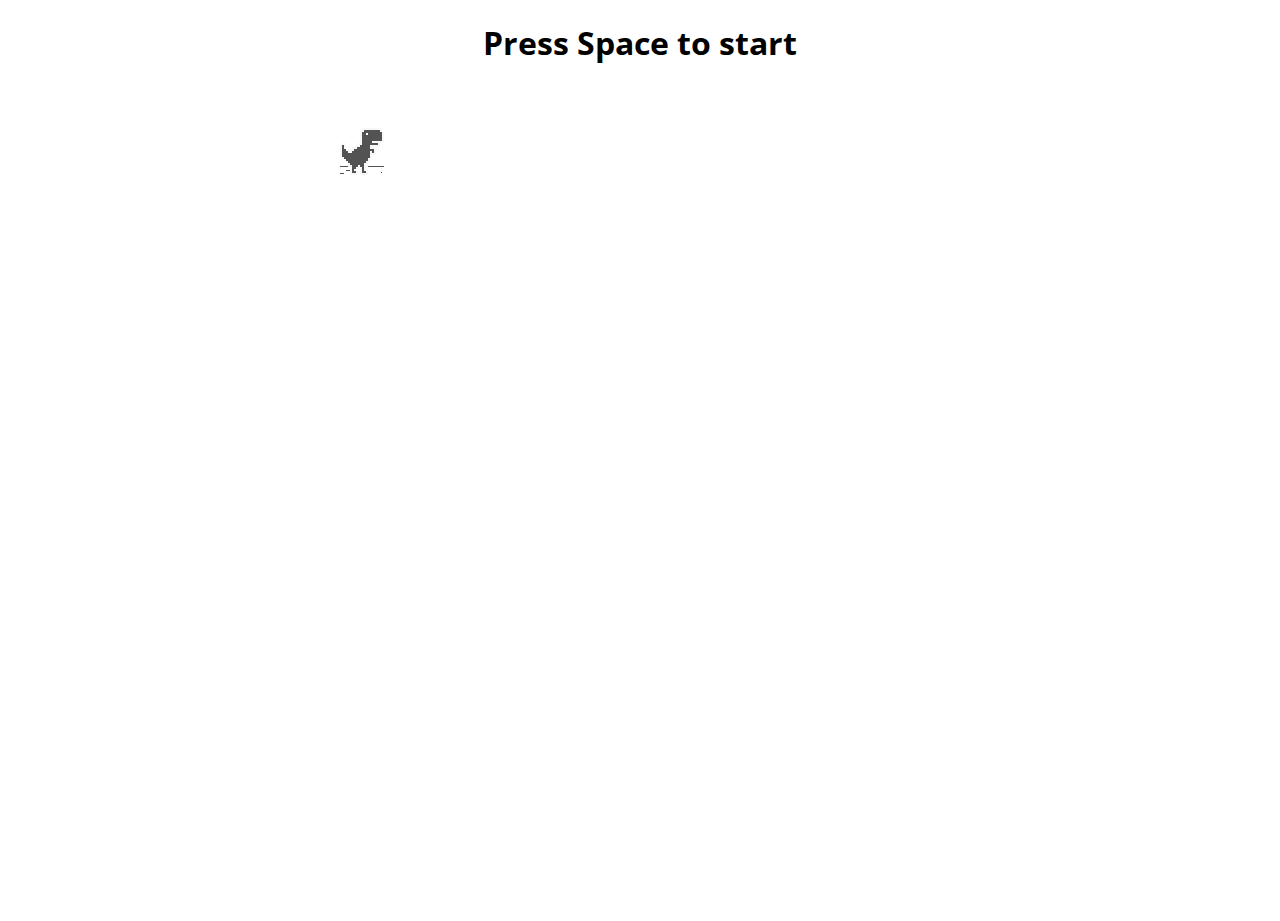
==== index.html @ 9058f198 "initial commit" ====
<!doctype html>
<html>

<head>
    <meta charset="utf-8">
    <meta name="viewport" content="width=device-width, initial-scale=1.0,maximum-scale=1.0, user-scalable=no">
    <title >chrome easter egg: t-rex runner</title>
    <link rel="stylesheet" href="index.css">
    <link href="https://fonts.googleapis.com/css?family=Open+Sans" rel="stylesheet"> 
    <script src="index.js"></script>
</head>

<body id="t" class="offline">
    <div id="messageBox" class="sendmessage">
         <h1 style="text-align: center;font-family: 'Open Sans', sans-serif;">Press Space to start</h1>
         <div class="niokbutton" onclick="okbuttonsend()"></div>
    </div>
    <div id="main-frame-error" class="interstitial-wrapper">
        <div id="main-content">
            <div class="icon icon-offline" alt=""></div>
        </div>
        <div id="offline-resources">
            <img id="offline-resources-1x" src="assets/default_100_percent/100-offline-sprite.png">
            <img id="offline-resources-2x" src="assets/default_200_percent/200-offline-sprite.png">
            <template id="audio-resources">
                <audio id="offline-sound-press" src="[data-uri]"></audio>
                <audio id="offline-sound-hit" src="[data-uri]"></audio>
                <audio id="offline-sound-reached" src="[data-uri]"></audio>
            </template>
        </div>
    </div>
</body>

<script>
    document.onkeydown = function(evt) {
    evt = evt || window.event;
    if (evt.keyCode == 32) {
        var box = document.getElementById("messageBox");
        box.style.visibility="hidden";
    }
};
</script>
    
</html>
---- index.css ----
/* Copyright 2013 The Chromium Authors. All rights reserved.
 * Use of this source code is governed by a BSD-style license that can be
 * found in the LICENSE file. */

html, body {
  padding: 0;
  margin: 0;
  width: 100%;
  height: 100%;
}

.icon {
  -webkit-user-select: none;
  user-select: none;
  display: inline-block;
}

.icon-offline {
  content: -webkit-image-set( url(assets/default_100_percent/100-error-offline.png) 1x, url(assets/default_200_percent/200-error-offline.png) 2x);
  position: relative;
}

.hidden {
  display: none;
}


/* Offline page */

.offline .interstitial-wrapper {
  color: #2b2b2b;
  font-size: 1em;
  line-height: 1.55;
  margin: 0 auto;
  max-width: 600px;
  padding-top: 100px;
  width: 100%;
}

.offline .runner-container {
  height: 150px;
  max-width: 600px;
  overflow: hidden;
  position: absolute;
  top: 35px;
  width: 44px;
}

.offline .runner-canvas {
  height: 150px;
  max-width: 600px;
  opacity: 1;
  overflow: hidden;
  position: absolute;
  top: 0;
  z-index: 2;
}

.offline .controller {
  background: rgba(247, 247, 247, .1);
  height: 100vh;
  left: 0;
  position: absolute;
  top: 0;
  width: 100vw;
  z-index: 1;
}

#offline-resources {
  display: none;
}

@media (max-width: 420px) {
  .suggested-left > #control-buttons, .suggested-right > #control-buttons {
    float: none;
  }
  .snackbar {
    left: 0;
    bottom: 0;
    width: 100%;
    border-radius: 0;
  }
}

@media (max-height: 350px) {
  h1 {
    margin: 0 0 15px;
  }
  .icon-offline {
    margin: 0 0 10px;
  }
  .interstitial-wrapper {
    margin-top: 5%;
  }
  .nav-wrapper {
    margin-top: 30px;
  }
}

@media (min-width: 600px) and (max-width: 736px) and (orientation: landscape) {
  .offline .interstitial-wrapper {
    margin-left: 0;
    margin-right: 0;
  }
}

@media (min-width: 420px) and (max-width: 736px) and (min-height: 240px) and (max-height: 420px) and (orientation:landscape) {
  .interstitial-wrapper {
    margin-bottom: 100px;
  }
}

@media (min-height: 240px) and (orientation: landscape) {
  .offline .interstitial-wrapper {
    margin-bottom: 90px;
  }
  .icon-offline {
    margin-bottom: 20px;
  }
}

@media (max-height: 320px) and (orientation: landscape) {
  .icon-offline {
    margin-bottom: 0;
  }
  .offline .runner-container {
    top: 10px;
  }
}

@media (max-width: 240px) {
  .interstitial-wrapper {
    overflow: inherit;
    padding: 0 8px;
  }
}
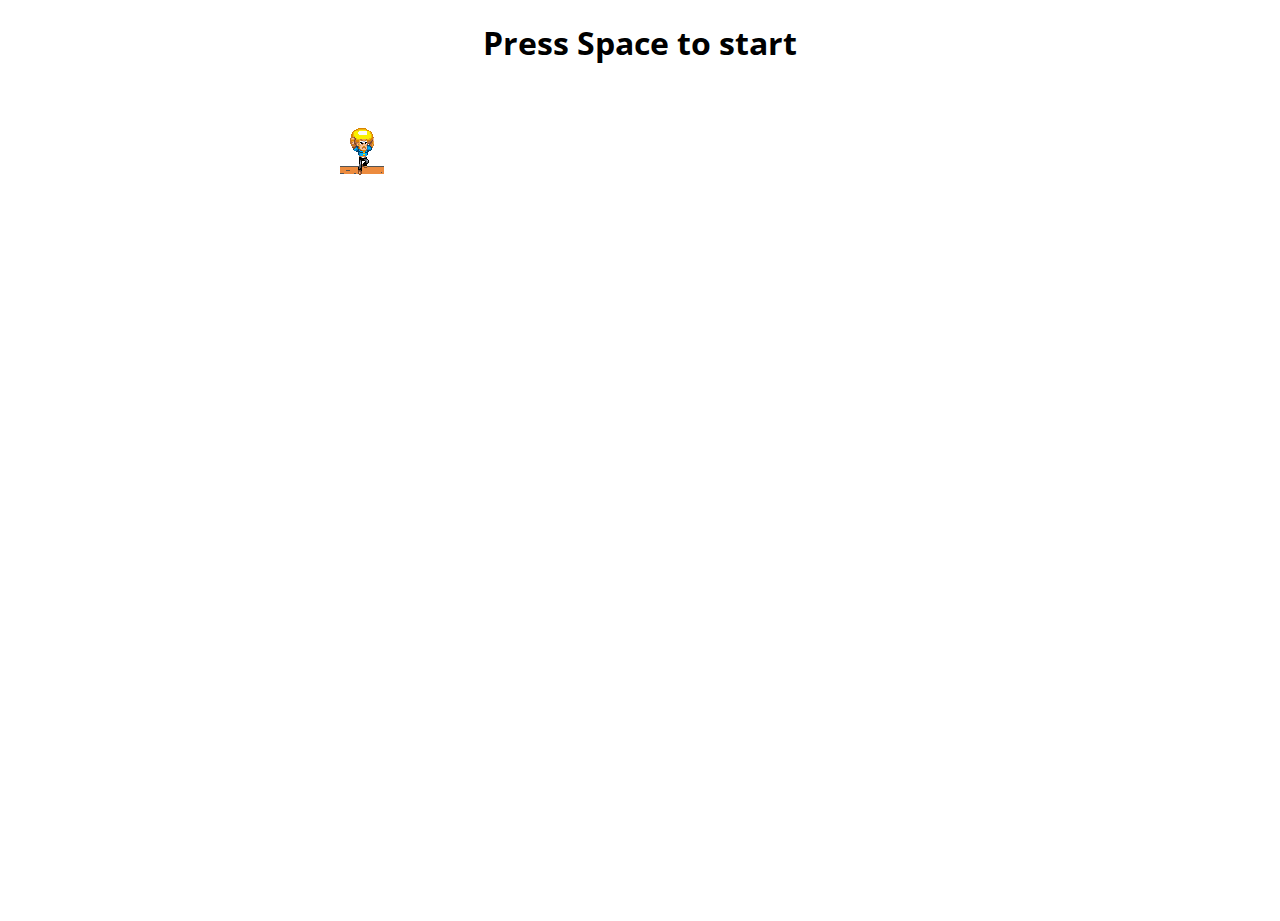
==== commit b5595405: "menambah audio" ====
--- a/index.html
+++ b/index.html
@@ -1,44 +1,51 @@
-<!doctype html>
+<!DOCTYPE html>
 <html>
+  <head>
+    <meta charset="utf-8" />
+    <meta name="viewport" content="width=device-width, initial-scale=1.0,maximum-scale=1.0, user-scalable=no" />
+    <title>chrome easter egg: t-rex runner</title>
+    <link rel="stylesheet" href="index.css" />
+    <link href="https://fonts.googleapis.com/css?family=Open+Sans" rel="stylesheet" />
+    <script src="index.js"></script>
+  </head>
 
-<head>
-    <meta charset="utf-8">
-    <meta name="viewport" content="width=device-width, initial-scale=1.0,maximum-scale=1.0, user-scalable=no">
-    <title >chrome easter egg: t-rex runner</title>
-    <link rel="stylesheet" href="index.css">
-    <link href="https://fonts.googleapis.com/css?family=Open+Sans" rel="stylesheet"> 
-    <script src="index.js"></script>
-</head>
-
-<body id="t" class="offline">
+  <body id="t" class="offline">
     <div id="messageBox" class="sendmessage">
-         <h1 style="text-align: center;font-family: 'Open Sans', sans-serif;">Press Space to start</h1>
-         <div class="niokbutton" onclick="okbuttonsend()"></div>
+      <h1 style="text-align: center; font-family: 'Open Sans', sans-serif">Press Space to start</h1>
+      <div class="niokbutton" onclick="okbuttonsend()"></div>
     </div>
     <div id="main-frame-error" class="interstitial-wrapper">
-        <div id="main-content">
-            <div class="icon icon-offline" alt=""></div>
-        </div>
-        <div id="offline-resources">
-            <img id="offline-resources-1x" src="assets/default_100_percent/100-offline-sprite.png">
-            <img id="offline-resources-2x" src="assets/default_200_percent/200-offline-sprite.png">
-            <template id="audio-resources">
-                <audio id="offline-sound-press" src="[data-uri]"></audio>
-                <audio id="offline-sound-hit" src="[data-uri]"></audio>
-                <audio id="offline-sound-reached" src="[data-uri]"></audio>
-            </template>
-        </div>
+      <div id="main-content">
+        <div class="icon icon-offline" alt=""></div>
+      </div>
+      <div id="offline-resources">
+        <img id="offline-resources-1x" src="assets/default_100_percent/100-offline-sprite.png" />
+        <img id="offline-resources-2x" src="assets/default_200_percent/200-offline-sprite.png" />
+        <template id="audio-resources">
+          <audio
+            id="offline-sound-press"
+            src="[data-uri]"
+          ></audio>
+          <audio
+            id="offline-sound-hit"
+            src="[data-uri]"
+          ></audio>
+          <audio
+            id="offline-sound-reached"
+            src="[data-uri]"
+          ></audio>
+        </template>
+      </div>
     </div>
-</body>
+  </body>
 
-<script>
-    document.onkeydown = function(evt) {
-    evt = evt || window.event;
-    if (evt.keyCode == 32) {
-        var box = document.getElementById("messageBox");
-        box.style.visibility="hidden";
-    }
-};
-</script>
-    
+  <script>
+    document.onkeydown = function (evt) {
+      evt = evt || window.event;
+      if (evt.keyCode == 32) {
+        var box = document.getElementById('messageBox');
+        box.style.visibility = 'hidden';
+      }
+    };
+  </script>
 </html>
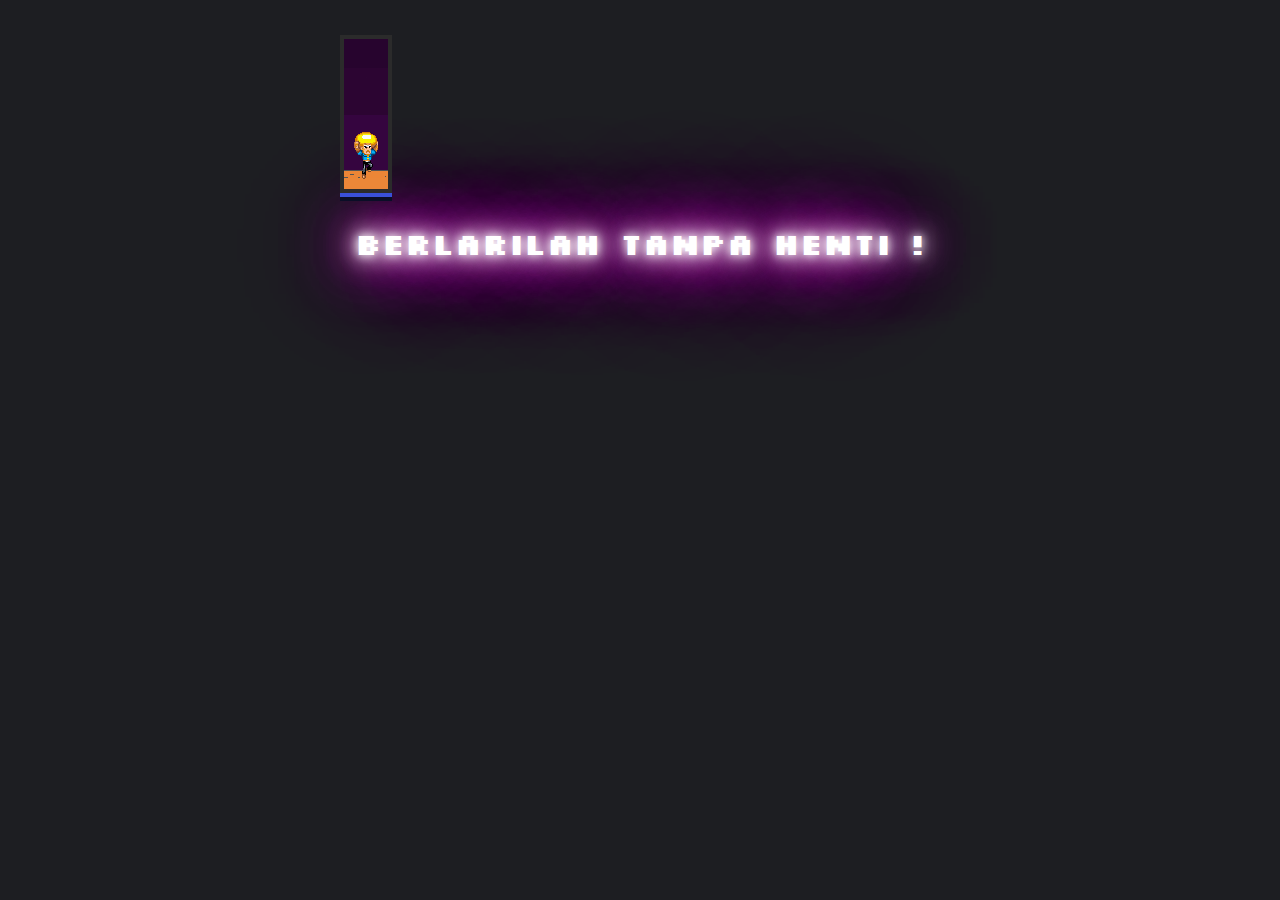
==== commit 37031d5d: "mengubah asset 8, menambah img dan font" ====
--- a/index.html
+++ b/index.html
@@ -11,7 +11,6 @@
 
   <body id="t" class="offline">
     <div id="messageBox" class="sendmessage">
-      <h1 style="text-align: center; font-family: 'Open Sans', sans-serif">Press Space to start</h1>
       <div class="niokbutton" onclick="okbuttonsend()"></div>
     </div>
     <div id="main-frame-error" class="interstitial-wrapper">
@@ -36,6 +35,9 @@
           ></audio>
         </template>
       </div>
+      <div class="JUDUL">
+        <h1>BERLARILAH TANPA HENTI !</h1>
+      </div>
     </div>
   </body>
 
--- a/index.css
+++ b/index.css
@@ -2,11 +2,35 @@
  * Use of this source code is governed by a BSD-style license that can be
  * found in the LICENSE file. */
 
-html, body {
+/* Box1 */
+@font-face {
+  font-family: 'pixelfont';
+  src: url('font/slkscrb-webfont.woff2') format('woff2'), url('font/slkscrb-webfont.woff') format('woff');
+  font-weight: normal;
+  font-style: normal;
+}
+
+.box1 {
+  height: 100px;
+  width: 400px;
+  background-color: rgb(255, 204, 128, 0.5);
+  z-index: 100;
+  display: block;
+  text-align: center;
+}
+
+.box1 h3 {
+  padding: none;
+  margin: none;
+}
+
+html,
+body {
   padding: 0;
   margin: 0;
   width: 100%;
   height: 100%;
+  background-color: rgb(29, 30, 34);
 }
 
 .icon {
@@ -16,14 +40,13 @@
 }
 
 .icon-offline {
-  content: -webkit-image-set( url(assets/default_100_percent/100-error-offline.png) 1x, url(assets/default_200_percent/200-error-offline.png) 2x);
+  content: -webkit-image-set(url(assets/default_100_percent/100-error-offline.png) 1x, url(assets/default_200_percent/200-error-offline.png) 2x);
   position: relative;
 }
 
 .hidden {
   display: none;
 }
-
 
 /* Offline page */
 
@@ -44,6 +67,9 @@
   position: absolute;
   top: 35px;
   width: 44px;
+  border: 4px solid;
+  box-shadow: 0px 4px 0 #3a50d9, 0px 8px 0 #0a0e27;
+  background-image: url(img/background.png);
 }
 
 .offline .runner-canvas {
@@ -57,7 +83,7 @@
 }
 
 .offline .controller {
-  background: rgba(247, 247, 247, .1);
+  background: rgba(247, 247, 247, 0.1);
   height: 100vh;
   left: 0;
   position: absolute;
@@ -70,8 +96,16 @@
   display: none;
 }
 
+.interstitial-wrapper .JUDUL {
+  text-align: center;
+  font-family: 'pixelfont', fantasy, sans-serif;
+  color: white;
+  text-shadow: 0 0 10px #fff, 0 0 20px #fff, 0 0 30px #fff, 0 0 40px #ff00de, 0 0 70px #ff00de, 0 0 80px #ff00de, 0 0 100px #ff00de, 0 0 150px #ff00de;
+}
+
 @media (max-width: 420px) {
-  .suggested-left > #control-buttons, .suggested-right > #control-buttons {
+  .suggested-left > #control-buttons,
+  .suggested-right > #control-buttons {
     float: none;
   }
   .snackbar {
@@ -104,7 +138,7 @@
   }
 }
 
-@media (min-width: 420px) and (max-width: 736px) and (min-height: 240px) and (max-height: 420px) and (orientation:landscape) {
+@media (min-width: 420px) and (max-width: 736px) and (min-height: 240px) and (max-height: 420px) and (orientation: landscape) {
   .interstitial-wrapper {
     margin-bottom: 100px;
   }
@@ -133,4 +167,4 @@
     overflow: inherit;
     padding: 0 8px;
   }
-}+}
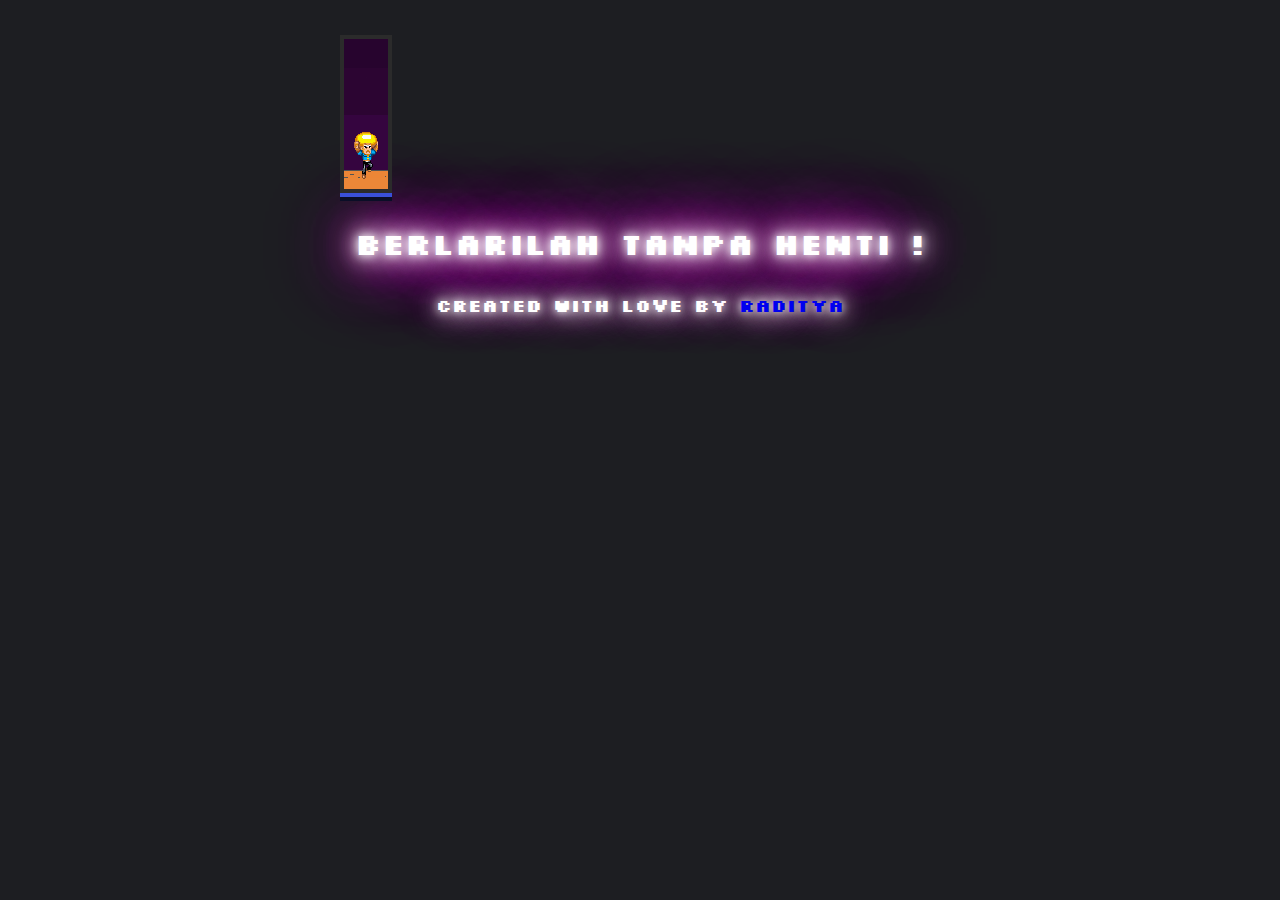
==== commit 8f9b421d: "menambahkan link instagram dan pembuat" ====
--- a/index.html
+++ b/index.html
@@ -38,6 +38,9 @@
       <div class="JUDUL">
         <h1>BERLARILAH TANPA HENTI !</h1>
       </div>
+      <div class="penutup">
+        <h3>Created with love by <a href="https://www.instagram.com/yah_radit/" class="ig">Raditya</a></h3>
+      </div>
     </div>
   </body>
 
--- a/index.css
+++ b/index.css
@@ -100,7 +100,23 @@
   text-align: center;
   font-family: 'pixelfont', fantasy, sans-serif;
   color: white;
-  text-shadow: 0 0 10px #fff, 0 0 20px #fff, 0 0 30px #fff, 0 0 40px #ff00de, 0 0 70px #ff00de, 0 0 80px #ff00de, 0 0 100px #ff00de, 0 0 150px #ff00de;
+  text-shadow: 0 0 10px #fff, 0 0 20px #fff, 0 0 30px #fff, 0 0 40px #ff00de, 0 0 70px #ff00de, 0 0 80px #ff00de, 0 0 100px #ff00de;
+}
+
+.interstitial-wrapper .penutup {
+  text-align: center;
+  font-family: 'pixelfont', fantasy, sans-serif;
+  color: white;
+  text-shadow: 0 0 10px #fff, 0 0 20px #fff, 0 0 30px #fff, 0 0 40px #ff00de;
+}
+
+.interstitial-wrapper .penutup a {
+  text-decoration: none;
+}
+
+.interstitial-wrapper.penutup a :hover {
+  color: white;
+  text-shadow: 0 0 10px #fff, 0 0 20px #fff, 0 0 30px #fff, 0 0 40px #0066ff, 0 0 70px #0066ff, 0 0 80px #0066ff, 0 0 100px #0066ff;
 }
 
 @media (max-width: 420px) {
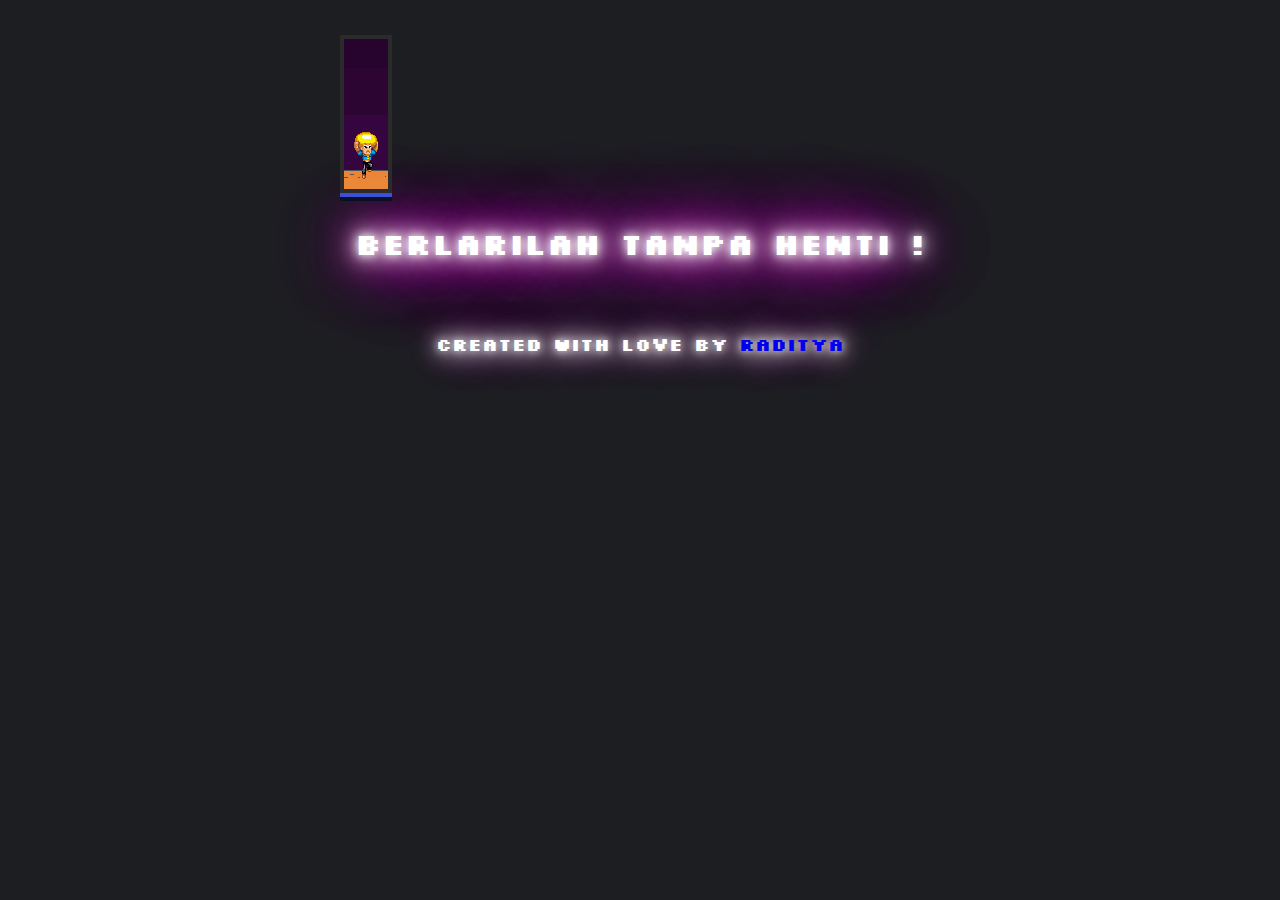
==== commit b0228814: "mengubah title dan icon" ====
--- a/index.html
+++ b/index.html
@@ -3,7 +3,8 @@
   <head>
     <meta charset="utf-8" />
     <meta name="viewport" content="width=device-width, initial-scale=1.0,maximum-scale=1.0, user-scalable=no" />
-    <title>chrome easter egg: t-rex runner</title>
+    <link rel="icon" href="img/icon.png" />
+    <title>JUST RUN</title>
     <link rel="stylesheet" href="index.css" />
     <link href="https://fonts.googleapis.com/css?family=Open+Sans" rel="stylesheet" />
     <script src="index.js"></script>
--- a/index.css
+++ b/index.css
@@ -104,6 +104,7 @@
 }
 
 .interstitial-wrapper .penutup {
+  margin-top: 60px;
   text-align: center;
   font-family: 'pixelfont', fantasy, sans-serif;
   color: white;
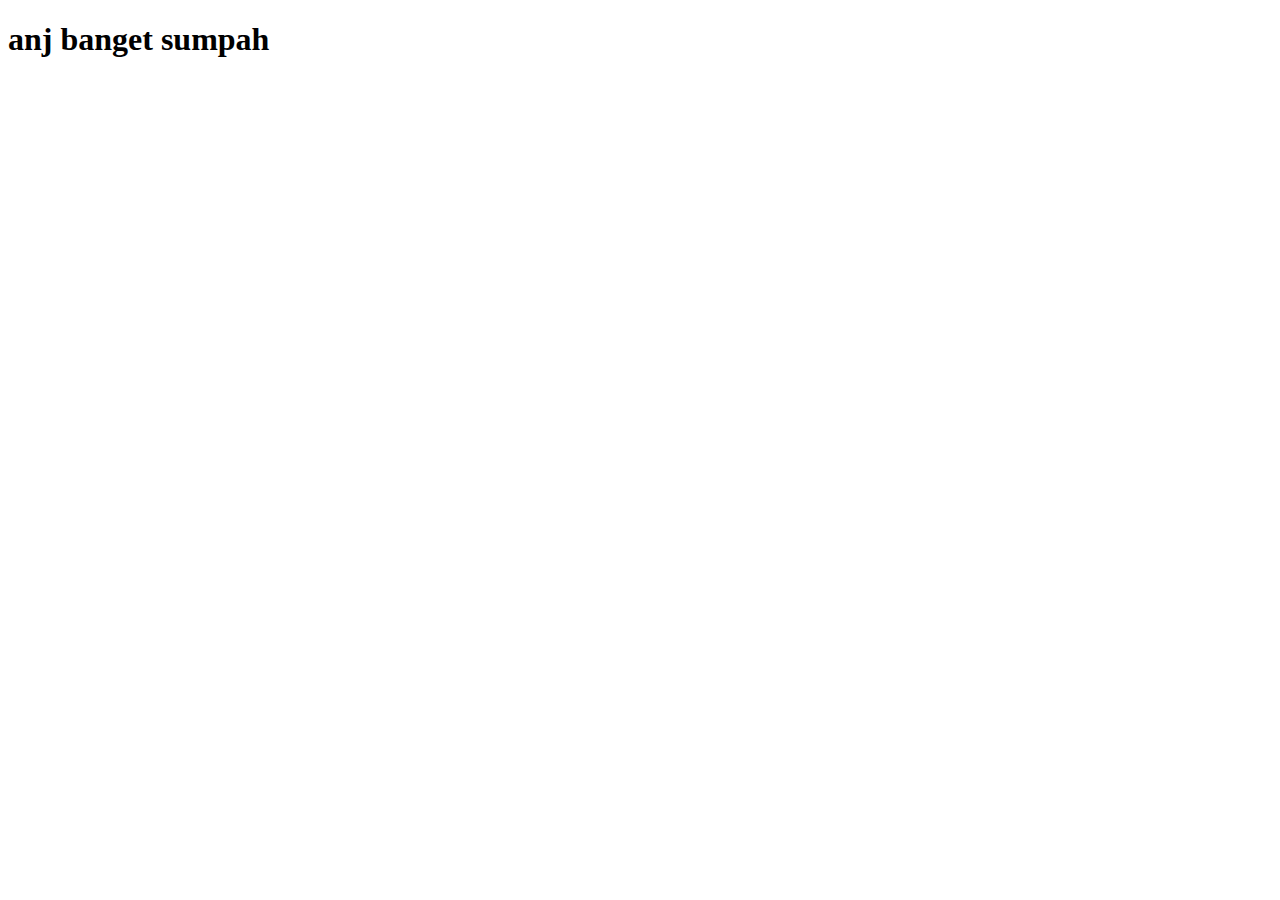
==== commit b46f21ae: "ubah nama file" ====
--- a/index.html
+++ b/index.html
@@ -1,57 +1,12 @@
 <!DOCTYPE html>
-<html>
+<html lang="en">
   <head>
-    <meta charset="utf-8" />
-    <meta name="viewport" content="width=device-width, initial-scale=1.0,maximum-scale=1.0, user-scalable=no" />
-    <link rel="icon" href="img/icon.png" />
-    <title>JUST RUN</title>
-    <link rel="stylesheet" href="index.css" />
-    <link href="https://fonts.googleapis.com/css?family=Open+Sans" rel="stylesheet" />
-    <script src="index.js"></script>
+    <meta charset="UTF-8" />
+    <meta http-equiv="X-UA-Compatible" content="IE=edge" />
+    <meta name="viewport" content="width=device-width, initial-scale=1.0" />
+    <title>Document</title>
   </head>
-
-  <body id="t" class="offline">
-    <div id="messageBox" class="sendmessage">
-      <div class="niokbutton" onclick="okbuttonsend()"></div>
-    </div>
-    <div id="main-frame-error" class="interstitial-wrapper">
-      <div id="main-content">
-        <div class="icon icon-offline" alt=""></div>
-      </div>
-      <div id="offline-resources">
-        <img id="offline-resources-1x" src="assets/default_100_percent/100-offline-sprite.png" />
-        <img id="offline-resources-2x" src="assets/default_200_percent/200-offline-sprite.png" />
-        <template id="audio-resources">
-          <audio
-            id="offline-sound-press"
-            src="[data-uri]"
-          ></audio>
-          <audio
-            id="offline-sound-hit"
-            src="[data-uri]"
-          ></audio>
-          <audio
-            id="offline-sound-reached"
-            src="[data-uri]"
-          ></audio>
-        </template>
-      </div>
-      <div class="JUDUL">
-        <h1>BERLARILAH TANPA HENTI !</h1>
-      </div>
-      <div class="penutup">
-        <h3>Created with love by <a href="https://www.instagram.com/yah_radit/" class="ig">Raditya</a></h3>
-      </div>
-    </div>
+  <body>
+    <h1>anj banget sumpah</h1>
   </body>
-
-  <script>
-    document.onkeydown = function (evt) {
-      evt = evt || window.event;
-      if (evt.keyCode == 32) {
-        var box = document.getElementById('messageBox');
-        box.style.visibility = 'hidden';
-      }
-    };
-  </script>
 </html>
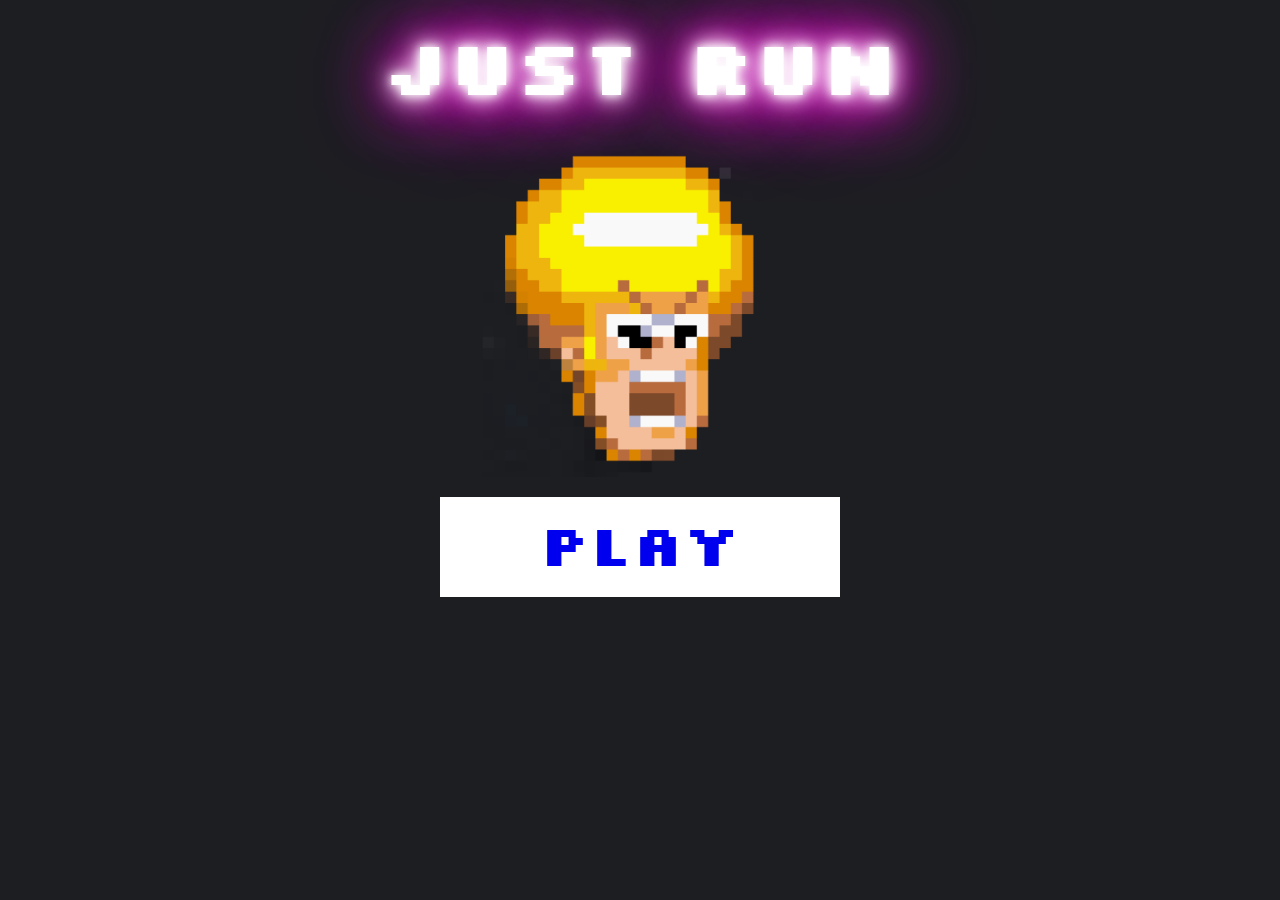
==== commit b540415c: "tambah depan" ====
--- a/index.html
+++ b/index.html
@@ -5,8 +5,16 @@
     <meta http-equiv="X-UA-Compatible" content="IE=edge" />
     <meta name="viewport" content="width=device-width, initial-scale=1.0" />
     <title>Document</title>
+    <link rel="stylesheet" href="awal.css" />
+    <link rel="stylesheet" href="reset.css" />
   </head>
   <body>
-    <h1>anj banget sumpah</h1>
+    <div class="container">
+      <div class="dalam judul"><h1>JUST RUN</h1></div>
+      <div class="dalam gambar"><img src="img/judul.png" alt="" /></div>
+      <div class="dalam tombol">
+        <a href="gamedino.html"><h2>PLAY</h2></a>
+      </div>
+    </div>
   </body>
 </html>
--- a/awal.css
+++ b/awal.css
@@ -0,0 +1,89 @@
+@font-face {
+  font-family: 'pixelfont';
+  src: url('font/slkscrb-webfont.woff2') format('woff2'), url('font/slkscrb-webfont.woff') format('woff');
+  font-weight: normal;
+  font-style: normal;
+}
+
+body {
+  background-color: #1d1e22;
+  display: flex;
+  justify-content: center;
+}
+.container {
+  width: 50%;
+  margin: 10px 0px 0px 0px;
+  display: flex;
+  flex-direction: column;
+  justify-content: center;
+}
+
+.dalam {
+  justify-content: center;
+  align-items: center;
+  width: 100%;
+  display: flex;
+  margin: 10px 0px;
+}
+
+.judul h1 {
+  font-size: 80px;
+  height: 100px;
+  display: flex;
+  justify-content: center;
+  align-items: center;
+  color: white;
+  font-family: 'pixelfont', fantasy, sans-serif;
+  text-shadow: 0 0 10px #fff, 0 0 20px #fff, 0 0 30px #fff, 0 0 40px #ff00de, 0 0 70px #ff00de, 0 0 80px #ff00de, 0 0 100px #ff00de;
+}
+
+.dalam img {
+  width: 361px;
+  height: 337px;
+}
+.dalam .tombol {
+  background: gold;
+  display: flex;
+  text-align: center;
+  align-items: center;
+  justify-content: center;
+  width: 50%;
+  margin: 10px 0px 0px 0px;
+}
+
+.tombol h2 {
+  font-size: 60px;
+  width: 400px;
+  height: 100px;
+  display: flex;
+  align-items: center;
+  justify-content: center;
+  padding: 0px 0px 0px 0px;
+  font-family: 'pixelfont', fantasy, sans-serif;
+  background: white;
+  transition: 0.5s;
+}
+
+.tombol a {
+  text-decoration: none;
+}
+.tombol h2:hover {
+  cursor: pointer;
+  box-shadow: 0 0 10px #fff, 0 0 20px #fff, 0 0 30px #fff, 0 0 40px #ff00de, 0 0 70px #ff00de, 0 0 80px #ff00de, 0 0 100px #ff00de;
+}
+
+@media (max-width: 720px) {
+  .container {
+    width: 100%;
+  }
+  .judul h1 {
+    font-size: 80px;
+    height: 100px;
+    display: flex;
+    justify-content: center;
+    align-items: center;
+    color: white;
+    font-family: 'pixelfont', fantasy, sans-serif;
+    text-shadow: 0 0 10px #fff, 0 0 20px #fff, 0 0 30px #fff, 0 0 40px #ff00de, 0 0 70px #ff00de, 0 0 80px #ff00de, 0 0 100px #ff00de;
+  }
+}
